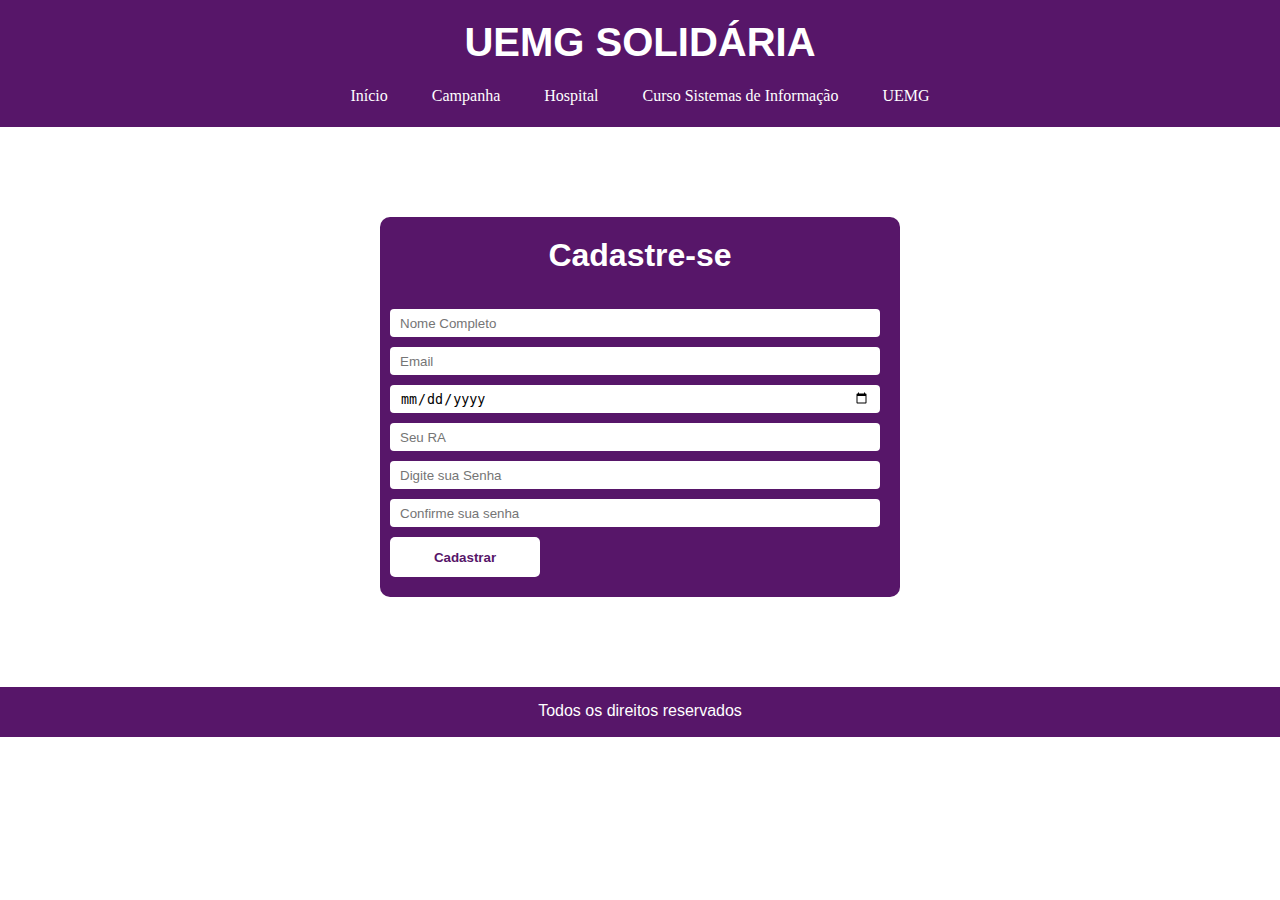
==== cadastro.html @ 1883ddb8 "Merge pull request #1 from rodrigonevest/master" ====
<!DOCTYPE html>
<html lang="pt-br">
<head>
    <meta charset="UTF-8">
    <meta name="viewport" content="width=device-width, initial-scale=1.0">
    <link rel="stylesheet" type="text/css" href="menu.css">
    <link rel="stylesheet" href="cadastro.css" type="text/css">
    <title>Cadastro</title>
</head>
<body>
    <div class="menu">

        <div id="areaLogo">
           <H1 id="principal">UEMG SOLIDÁRIA</H1>
        </div>
        <div id="areaMenu">
            <a class="links" href="index.html">Início</a>
            <a class="links" href="campanha.html">Campanha</a>
            <a class="links" href="hospital.html">Hospital</a>
            <a class="links" href="curso.html"> Curso Sistemas de Informação</a>
            <a class="links" href="uemg.html">UEMG</a>
        </div>
    </div>

    <section class="content">
        <div class="cadastro">
            <h3>Cadastre-se</h3>

            <form class="form" method="POST">
                <p>
                    <input type="text" class="field"
                        name="name" placeholder="Nome Completo" required>    
                </p>
                <p>
                    <input type="email" class="field" name="email"
                        placeholder="Email" required>
                </p>
                <p>
                    <input type="date" class="field" required>
                </p>
                
                <p>
                    <input type="text" name="ra"class="field" 
                        placeholder="Seu RA">
                </p>
                <p>
                    <input type="text" name="password" class="field"
                        placeholder="Digite sua Senha">
                </p>
                <p>
                    <input type="text" name="confirmPassword" class="field"
                        placeholder="Confirme sua senha">
                </p>
                <p class="enviar">
                    <input type="submit" value="Cadastrar" name="enviar">
                </p>
            </form>
        </div>
    </section>
    <footer class="footer">
        Todos os direitos reservados
    </footer>
    
</body>
</html>
---- menu.css ----
*{
    margin: 0;
    padding: 0;
}

.menu{
    background-color: #571669;
    padding: 10px;
    text-align: center;

}

#areaLogo, .menu{
    padding: 10px 20px 22px;
}

h1{
    color: #ffffff;
    font-size: 40px;
    font-family: 'Trebuchet MS', Arial, sans-serif;
}
a{
    text-decoration: none;
}

.links:link, .links:visited{
    color: #fff;
    padding: 8px 20px;
    border-radius: 5px;
    border: 1px;
}

.links:hover{
    color: #571669;
    background: #fff;
}

body{
    background: #fff url('./Images/pet2.jpg') no-repeat;
}

.footer{
    background-color: #571669;
    padding: 15px 15px 15px 15px;
    color: white;
    text-align: center;
    font-family: 'Trebuchet MS', Arial, sans-serif;
    height: 20px;
    clear: both;
}
---- cadastro.css ----
*{
    margin: 0;
    padding: 0;
}

.menu{
    background-color: #571669;
    padding: 18px;
    text-align: center;

}

#areaLogo, .menu{
    padding: 10px 20px 22px;
}

h1{
    color: #ffffff;
    font-size: 40px;
    font-family: 'Trebuchet MS', Arial, sans-serif;
}
a{
    text-decoration: none;
}

a:link, a:visited{
    color: #fff;
    padding: 8px 40px;
    border-radius: 5px;
    border: 1px;
}

a:hover{
    color: #571669;
    background: #fff;
}

body{
    background: #fff url('./Images/pet2.jpg') no-repeat;
}

.content{
    font-size: 16px;
    background: #571669;
    max-width: 500px;
    margin: 90px auto;
    padding: 0px 10px 10px 10px;
    border-radius: 10px;
    border: 2 solid;
    height: 370px;
}

h3{
    font-size: 32px;
    color: #fff;
    text-align: center;
    padding: 20px 20px 35px 20px;
    font-family: 'Trebuchet MS', Arial, sans-serif;
}

.form{
    display: flex;
    flex-direction: column;

}

.field{
    align-items: center;
    padding: 10px;
    margin-bottom: 10px;
    border-radius: 4px;
    border: 0 solid;
    width: 94%;
    height: 8px;
}

.enviar input{
    background-color: #fff;
    height: 40px;
    width: 150px;
    border-radius: 5px;
    border: 0 solid;
    color: #571669;
    font-weight: bold;
    cursor: pointer;
}
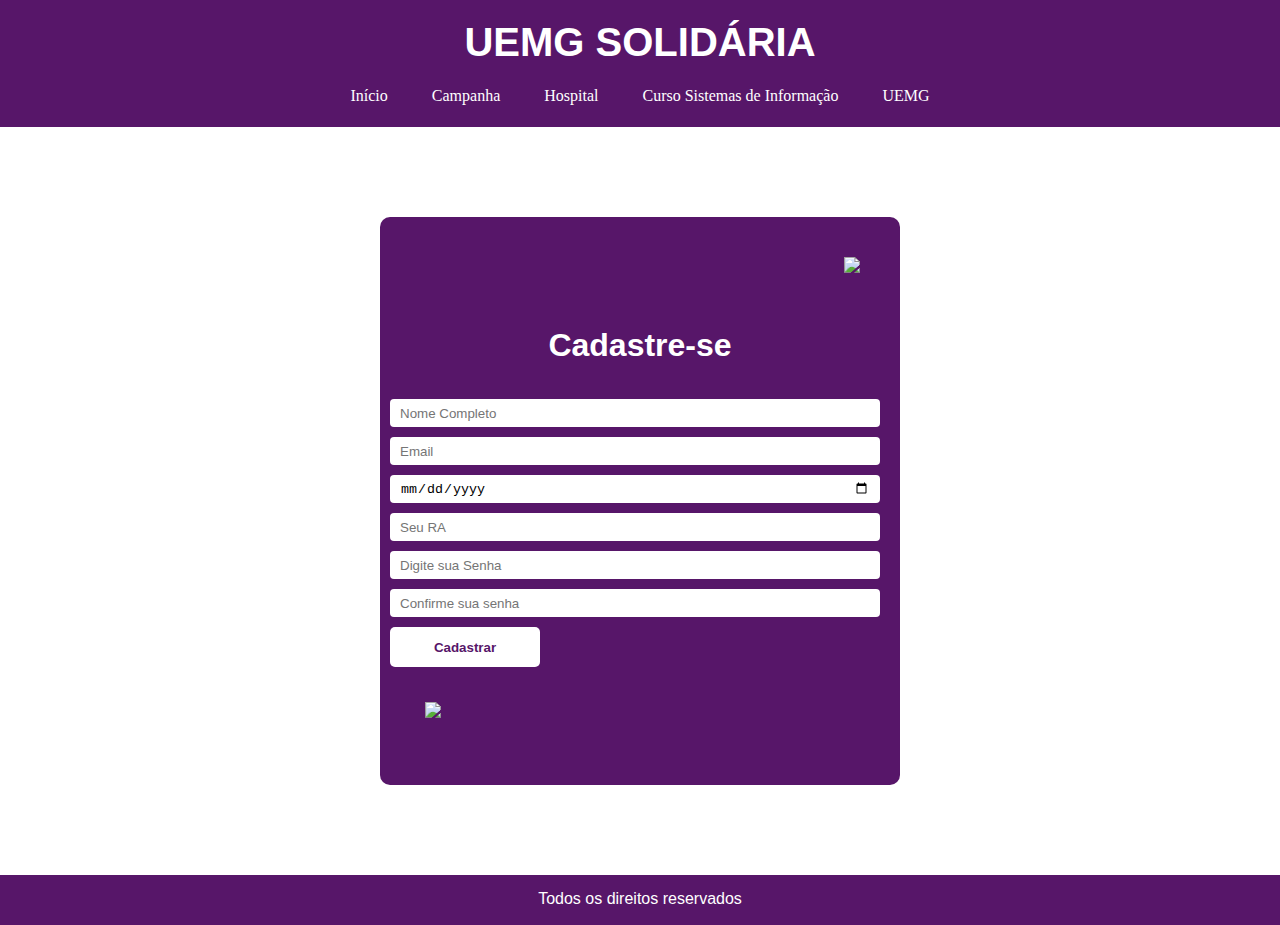
==== commit c8566413: "Add files via upload" ====
--- a/cadastro.html
+++ b/cadastro.html
@@ -6,6 +6,17 @@
     <link rel="stylesheet" type="text/css" href="menu.css">
     <link rel="stylesheet" href="cadastro.css" type="text/css">
     <title>Cadastro</title>
+    <style >
+        .image{
+            margin: 30px;
+            text-align: right;
+        }
+        .image2{
+            margin: 10px;
+            padding: 25px;
+            text-align: left;
+        }
+    </style>
 </head>
 <body>
     <div class="menu">
@@ -22,8 +33,13 @@
         </div>
     </div>
 
+
     <section class="content">
         <div class="cadastro">
+            <div class="image">
+        <img src="./Images/curso.jpg"  
+            width="20%"></div>
+    </div>
             <h3>Cadastre-se</h3>
 
             <form class="form" method="POST">
@@ -55,8 +71,13 @@
                     <input type="submit" value="Cadastrar" name="enviar">
                 </p>
             </form>
-        </div>
+        </div><p>
+        <div class="cadastro">
+            <div class="image2">
+        <img src="./Images/campanha.jpg"  
+            width="20%"></div></div></p><br>
     </section>
+    
     <footer class="footer">
         Todos os direitos reservados
     </footer>
--- a/menu.css
+++ b/menu.css
@@ -36,8 +36,9 @@
 }
 
 body{
-    background: #fff url('./Images/pet2.jpg') no-repeat;
-}
+    background: #fff url('./Images/pet.jpg') no-repeat;
+    background-size: cover;
+   }
 
 .footer{
     background-color: #571669;
@@ -47,4 +48,27 @@
     font-family: 'Trebuchet MS', Arial, sans-serif;
     height: 20px;
     clear: both;
-}+}
+.imagem1 img{
+                width: 100px;
+                height: 100px;
+                padding: 10px;
+            }
+
+.clearfix:after;{
+            content: "";
+            clear: both;
+            display: table;
+
+}
+
+.column{
+                float: left;
+                padding: 15px;
+}
+
+.menucoluna li:hover {
+                padding: 8px;
+                margin-bottom: 8px;
+
+            }--- a/cadastro.css
+++ b/cadastro.css
@@ -36,7 +36,8 @@
 }
 
 body{
-    background: #fff url('./Images/pet2.jpg') no-repeat;
+    background: #fff url('./Images/pet.jpg') no-repeat;
+    background-size: cover;
 }
 
 .content{
@@ -44,10 +45,10 @@
     background: #571669;
     max-width: 500px;
     margin: 90px auto;
-    padding: 0px 10px 10px 10px;
+    padding: 10px 10px 10px 10px;
     border-radius: 10px;
     border: 2 solid;
-    height: 370px;
+    height: 550px auto;
 }
 
 h3{
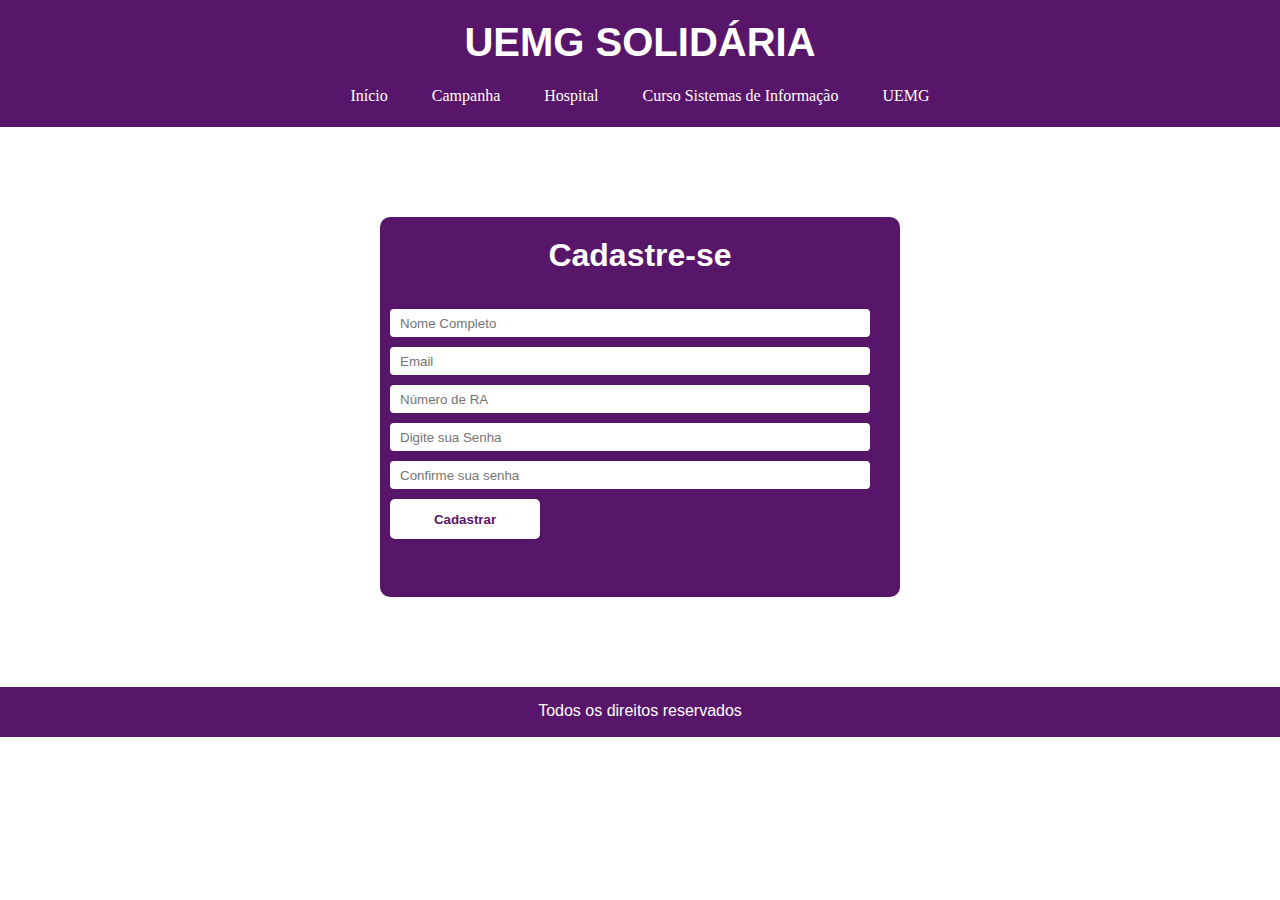
==== commit f12241ad: "painel do usuario; ajuste sessionStorage" ====
--- a/cadastro.html
+++ b/cadastro.html
@@ -5,20 +5,50 @@
     <meta name="viewport" content="width=device-width, initial-scale=1.0">
     <link rel="stylesheet" type="text/css" href="menu.css">
     <link rel="stylesheet" href="cadastro.css" type="text/css">
+    <script
+        src="https://code.jquery.com/jquery-3.4.1.min.js"
+        integrity="sha256-CSXorXvZcTkaix6Yvo6HppcZGetbYMGWSFlBw8HfCJo="
+        crossorigin="anonymous"></script>
     <title>Cadastro</title>
-    <style >
-        .image{
-            margin: 30px;
-            text-align: right;
-        }
-        .image2{
-            margin: 10px;
-            padding: 25px;
-            text-align: left;
-        }
+    <style>
+		.cadastro_blocked {
+			display: none;
+		}
     </style>
 </head>
 <body>
+    <script>
+        $(document).ready(function () {
+            if (typeof(Storage) === "undefined") {
+                $(".cadastro").hide();
+                $(".cadastro_blocked").show();
+                alert('Por favor, atualize ou troque seu navegador.');
+            }
+            $("#submit").click(function (e) {
+                e.preventDefault();
+
+                var usu_email = $("#usu_email").val();
+                var usu_password = $("#usu_password").val();
+                var usu_password2 = $("#usu_password2").val();
+                var usu_ra = $("#usu_ra").val();
+                var usu_nome = $("#usu_nome").val();
+
+                if (usu_password === usu_password2) {
+                    $.post("http://localhost:2017/public/user",
+                        { usu_email, usu_password, usu_nome, usu_ra },
+                        (r)=>{
+                            sessionStorage.token = r.token;
+                            sessionStorage.usu = r.user;
+                            document.location += "/../usuario.html";
+                        }
+                    ).fail((e)=>{
+                        alert(e.responseJSON.msg);
+                    })
+                }
+            
+            });
+        });
+    </script>
     <div class="menu">
 
         <div id="areaLogo">
@@ -33,51 +63,40 @@
         </div>
     </div>
 
-
     <section class="content">
+        <div class="cadastro_blocked">
+            <h3>Erro no navegador</h3>
+        </div>
         <div class="cadastro">
-            <div class="image">
-        <img src="./Images/curso.jpg"  
-            width="20%"></div>
-    </div>
             <h3>Cadastre-se</h3>
 
             <form class="form" method="POST">
                 <p>
                     <input type="text" class="field"
-                        name="name" placeholder="Nome Completo" required>    
+                        id="usu_nome" placeholder="Nome Completo" required>    
                 </p>
                 <p>
-                    <input type="email" class="field" name="email"
+                    <input type="email" class="field" id="usu_email"
                         placeholder="Email" required>
+                </p>                
+                <p>
+                    <input type="text" id="usu_ra"class="field" 
+                        placeholder="Número de RA">
                 </p>
                 <p>
-                    <input type="date" class="field" required>
-                </p>
-                
-                <p>
-                    <input type="text" name="ra"class="field" 
-                        placeholder="Seu RA">
-                </p>
-                <p>
-                    <input type="text" name="password" class="field"
+                    <input type="text" id="usu_password" class="field"
                         placeholder="Digite sua Senha">
                 </p>
                 <p>
-                    <input type="text" name="confirmPassword" class="field"
+                    <input type="text" id="usu_password2" class="field"
                         placeholder="Confirme sua senha">
                 </p>
                 <p class="enviar">
-                    <input type="submit" value="Cadastrar" name="enviar">
+                    <input type="submit" value="Cadastrar" id="submit">
                 </p>
             </form>
-        </div><p>
-        <div class="cadastro">
-            <div class="image2">
-        <img src="./Images/campanha.jpg"  
-            width="20%"></div></div></p><br>
+        </div>
     </section>
-    
     <footer class="footer">
         Todos os direitos reservados
     </footer>
--- a/cadastro.css
+++ b/cadastro.css
@@ -36,8 +36,7 @@
 }
 
 body{
-    background: #fff url('./Images/pet.jpg') no-repeat;
-    background-size: cover;
+    background: #fff url('./Images/pet2.jpg') no-repeat;
 }
 
 .content{
@@ -45,10 +44,31 @@
     background: #571669;
     max-width: 500px;
     margin: 90px auto;
-    padding: 10px 10px 10px 10px;
+    padding: 0px 10px 10px 10px;
     border-radius: 10px;
     border: 2 solid;
-    height: 550px auto;
+    height: 370px;
+}
+
+.logged{
+  display: flex;
+  flex-flow: row wrap;
+  justify-content: space-around;
+}
+
+.painel_user{
+    font-size: 16px;
+    background: #571669;
+    max-width: 50vh;
+    margin: 30px auto;
+    padding: 0px 10px 10px 10px;
+    border-radius: 10px;
+    border: 2 solid;
+    height: 45vh;
+}
+
+.painel_user.doar {
+    height: 35vh;
 }
 
 h3{
@@ -71,8 +91,12 @@
     margin-bottom: 10px;
     border-radius: 4px;
     border: 0 solid;
-    width: 94%;
+    width: 92%;
     height: 8px;
+}
+
+.field.number{
+    height: 15px;
 }
 
 .enviar input{
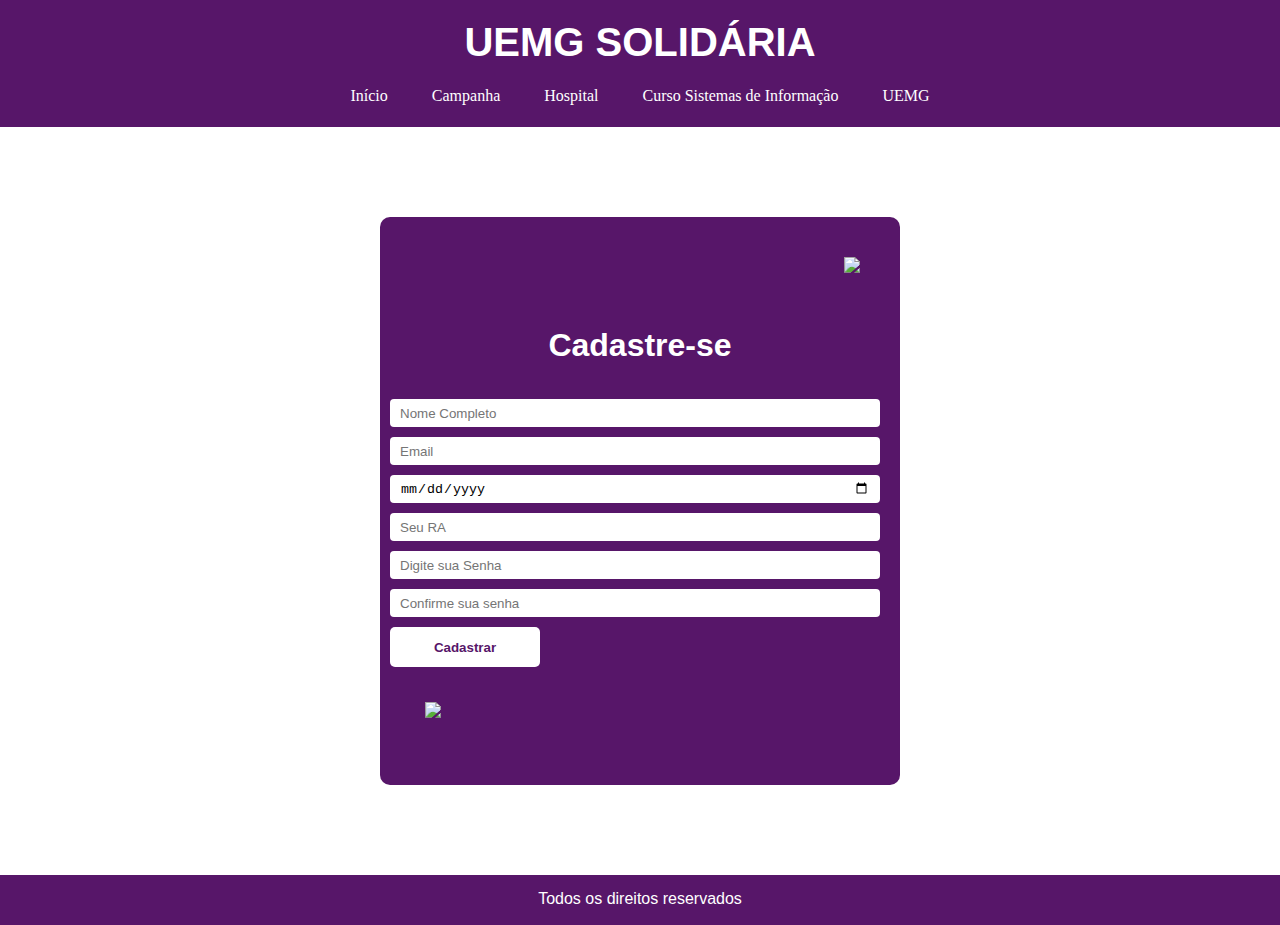
==== commit 94cbaa6b: "Merge pull request #2 from rodrigonevest/master" ====
--- a/cadastro.html
+++ b/cadastro.html
@@ -5,50 +5,20 @@
     <meta name="viewport" content="width=device-width, initial-scale=1.0">
     <link rel="stylesheet" type="text/css" href="menu.css">
     <link rel="stylesheet" href="cadastro.css" type="text/css">
-    <script
-        src="https://code.jquery.com/jquery-3.4.1.min.js"
-        integrity="sha256-CSXorXvZcTkaix6Yvo6HppcZGetbYMGWSFlBw8HfCJo="
-        crossorigin="anonymous"></script>
     <title>Cadastro</title>
-    <style>
-		.cadastro_blocked {
-			display: none;
-		}
+    <style >
+        .image{
+            margin: 30px;
+            text-align: right;
+        }
+        .image2{
+            margin: 10px;
+            padding: 25px;
+            text-align: left;
+        }
     </style>
 </head>
 <body>
-    <script>
-        $(document).ready(function () {
-            if (typeof(Storage) === "undefined") {
-                $(".cadastro").hide();
-                $(".cadastro_blocked").show();
-                alert('Por favor, atualize ou troque seu navegador.');
-            }
-            $("#submit").click(function (e) {
-                e.preventDefault();
-
-                var usu_email = $("#usu_email").val();
-                var usu_password = $("#usu_password").val();
-                var usu_password2 = $("#usu_password2").val();
-                var usu_ra = $("#usu_ra").val();
-                var usu_nome = $("#usu_nome").val();
-
-                if (usu_password === usu_password2) {
-                    $.post("http://localhost:2017/public/user",
-                        { usu_email, usu_password, usu_nome, usu_ra },
-                        (r)=>{
-                            sessionStorage.token = r.token;
-                            sessionStorage.usu = r.user;
-                            document.location += "/../usuario.html";
-                        }
-                    ).fail((e)=>{
-                        alert(e.responseJSON.msg);
-                    })
-                }
-            
-            });
-        });
-    </script>
     <div class="menu">
 
         <div id="areaLogo">
@@ -63,40 +33,51 @@
         </div>
     </div>
 
+
     <section class="content">
-        <div class="cadastro_blocked">
-            <h3>Erro no navegador</h3>
-        </div>
         <div class="cadastro">
+            <div class="image">
+        <img src="./Images/curso.jpg"  
+            width="20%"></div>
+    </div>
             <h3>Cadastre-se</h3>
 
             <form class="form" method="POST">
                 <p>
                     <input type="text" class="field"
-                        id="usu_nome" placeholder="Nome Completo" required>    
+                        name="name" placeholder="Nome Completo" required>    
                 </p>
                 <p>
-                    <input type="email" class="field" id="usu_email"
+                    <input type="email" class="field" name="email"
                         placeholder="Email" required>
-                </p>                
-                <p>
-                    <input type="text" id="usu_ra"class="field" 
-                        placeholder="Número de RA">
                 </p>
                 <p>
-                    <input type="text" id="usu_password" class="field"
+                    <input type="date" class="field" required>
+                </p>
+                
+                <p>
+                    <input type="text" name="ra"class="field" 
+                        placeholder="Seu RA">
+                </p>
+                <p>
+                    <input type="text" name="password" class="field"
                         placeholder="Digite sua Senha">
                 </p>
                 <p>
-                    <input type="text" id="usu_password2" class="field"
+                    <input type="text" name="confirmPassword" class="field"
                         placeholder="Confirme sua senha">
                 </p>
                 <p class="enviar">
-                    <input type="submit" value="Cadastrar" id="submit">
+                    <input type="submit" value="Cadastrar" name="enviar">
                 </p>
             </form>
-        </div>
+        </div><p>
+        <div class="cadastro">
+            <div class="image2">
+        <img src="./Images/campanha.jpg"  
+            width="20%"></div></div></p><br>
     </section>
+    
     <footer class="footer">
         Todos os direitos reservados
     </footer>
--- a/cadastro.css
+++ b/cadastro.css
@@ -36,7 +36,8 @@
 }
 
 body{
-    background: #fff url('./Images/pet2.jpg') no-repeat;
+    background: #fff url('./Images/pet.jpg') no-repeat;
+    background-size: cover;
 }
 
 .content{
@@ -44,31 +45,10 @@
     background: #571669;
     max-width: 500px;
     margin: 90px auto;
-    padding: 0px 10px 10px 10px;
+    padding: 10px 10px 10px 10px;
     border-radius: 10px;
     border: 2 solid;
-    height: 370px;
-}
-
-.logged{
-  display: flex;
-  flex-flow: row wrap;
-  justify-content: space-around;
-}
-
-.painel_user{
-    font-size: 16px;
-    background: #571669;
-    max-width: 50vh;
-    margin: 30px auto;
-    padding: 0px 10px 10px 10px;
-    border-radius: 10px;
-    border: 2 solid;
-    height: 45vh;
-}
-
-.painel_user.doar {
-    height: 35vh;
+    height: 550px auto;
 }
 
 h3{
@@ -91,12 +71,8 @@
     margin-bottom: 10px;
     border-radius: 4px;
     border: 0 solid;
-    width: 92%;
+    width: 94%;
     height: 8px;
-}
-
-.field.number{
-    height: 15px;
 }
 
 .enviar input{
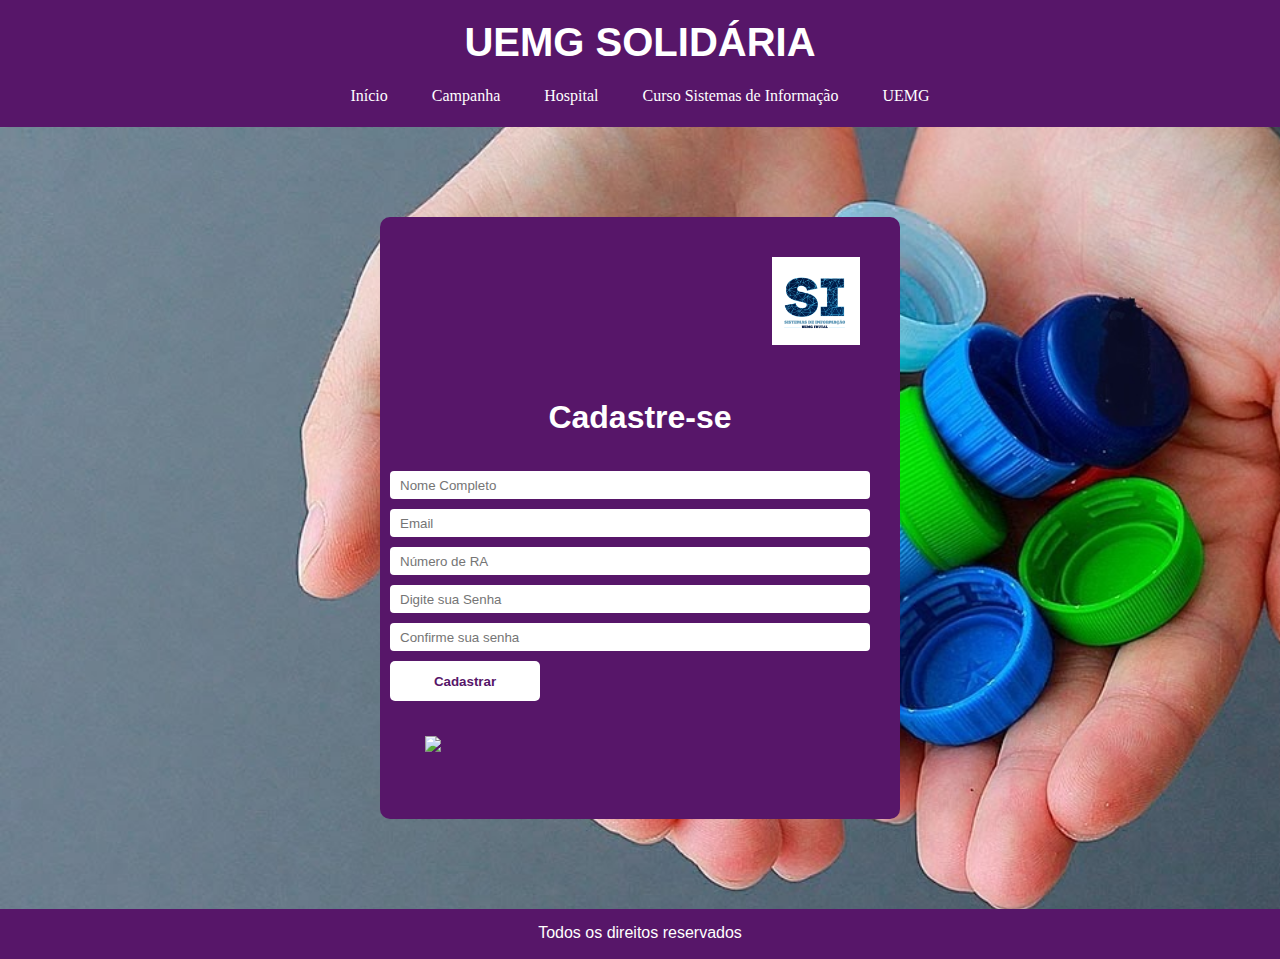
==== commit c9525aef: "modificações de estilo" ====
--- a/cadastro.html
+++ b/cadastro.html
@@ -5,8 +5,15 @@
     <meta name="viewport" content="width=device-width, initial-scale=1.0">
     <link rel="stylesheet" type="text/css" href="menu.css">
     <link rel="stylesheet" href="cadastro.css" type="text/css">
+    <script
+        src="https://code.jquery.com/jquery-3.4.1.min.js"
+        integrity="sha256-CSXorXvZcTkaix6Yvo6HppcZGetbYMGWSFlBw8HfCJo="
+        crossorigin="anonymous"></script>
     <title>Cadastro</title>
-    <style >
+    <style>
+		.cadastro_blocked {
+			display: none;
+		}
         .image{
             margin: 30px;
             text-align: right;
@@ -19,6 +26,38 @@
     </style>
 </head>
 <body>
+    <script>
+        $(document).ready(function () {
+            if (typeof(Storage) === "undefined") {
+                $(".cadastro").hide();
+                $(".cadastro_blocked").show();
+                alert('Por favor, atualize ou troque seu navegador.');
+            }
+            $("#submit").click(function (e) {
+                e.preventDefault();
+
+                var usu_email = $("#usu_email").val();
+                var usu_password = $("#usu_password").val();
+                var usu_password2 = $("#usu_password2").val();
+                var usu_ra = $("#usu_ra").val();
+                var usu_nome = $("#usu_nome").val();
+
+                if (usu_password === usu_password2) {
+                    $.post("http://localhost:2017/public/user",
+                        { usu_email, usu_password, usu_nome, usu_ra },
+                        (r)=>{
+                            sessionStorage.token = r.token;
+                            sessionStorage.usu = r.user;
+                            document.location += "/../usuario.html";
+                        }
+                    ).fail((e)=>{
+                        alert(e.responseJSON.msg);
+                    })
+                }
+            
+            });
+        });
+    </script>
     <div class="menu">
 
         <div id="areaLogo">
@@ -35,6 +74,9 @@
 
 
     <section class="content">
+        <div class="cadastro_blocked">
+            <h3>Erro no navegador</h3>
+        </div>
         <div class="cadastro">
             <div class="image">
         <img src="./Images/curso.jpg"  
@@ -45,30 +87,26 @@
             <form class="form" method="POST">
                 <p>
                     <input type="text" class="field"
-                        name="name" placeholder="Nome Completo" required>    
+                        id="usu_nome" placeholder="Nome Completo" required>    
                 </p>
                 <p>
-                    <input type="email" class="field" name="email"
+                    <input type="email" class="field" id="usu_email"
                         placeholder="Email" required>
+                </p>                
+                <p>
+                    <input type="text" id="usu_ra"class="field" 
+                        placeholder="Número de RA">
                 </p>
                 <p>
-                    <input type="date" class="field" required>
-                </p>
-                
-                <p>
-                    <input type="text" name="ra"class="field" 
-                        placeholder="Seu RA">
-                </p>
-                <p>
-                    <input type="text" name="password" class="field"
+                    <input type="text" id="usu_password" class="field"
                         placeholder="Digite sua Senha">
                 </p>
                 <p>
-                    <input type="text" name="confirmPassword" class="field"
+                    <input type="text" id="usu_password2" class="field"
                         placeholder="Confirme sua senha">
                 </p>
                 <p class="enviar">
-                    <input type="submit" value="Cadastrar" name="enviar">
+                    <input type="submit" value="Cadastrar" id="submit">
                 </p>
             </form>
         </div><p>
--- a/menu.css
+++ b/menu.css
@@ -49,13 +49,414 @@
     height: 20px;
     clear: both;
 }
+
+.table_container{
+    background: whitesmoke
+}
+
+
+
+.btn {
+    display: inline-block;
+    *display: inline;
+    padding: 4px 12px;
+    margin-bottom: 0;
+    *margin-left: .3em;
+    font-size: 14px;
+    line-height: 20px;
+    color: #333333;
+    text-align: center;
+    text-shadow: 0 1px 1px rgba(255, 255, 255, 0.75);
+    vertical-align: middle;
+    cursor: pointer;
+    background-color: #f5f5f5;
+    *background-color: #e6e6e6;
+    background-image: -moz-linear-gradient(top, #ffffff, #e6e6e6);
+    background-image: -webkit-gradient(linear, 0 0, 0 100%, from(#ffffff), to(#e6e6e6));
+    background-image: -webkit-linear-gradient(top, #ffffff, #e6e6e6);
+    background-image: -o-linear-gradient(top, #ffffff, #e6e6e6);
+    background-image: linear-gradient(to bottom, #ffffff, #e6e6e6);
+    background-repeat: repeat-x;
+    border: 1px solid #cccccc;
+    *border: 0;
+    border-color: #e6e6e6 #e6e6e6 #bfbfbf;
+    border-color: rgba(0, 0, 0, 0.1) rgba(0, 0, 0, 0.1) rgba(0, 0, 0, 0.25);
+    border-bottom-color: #b3b3b3;
+    -webkit-border-radius: 4px;
+       -moz-border-radius: 4px;
+            border-radius: 4px;
+    filter: progid:DXImageTransform.Microsoft.gradient(startColorstr='#ffffffff', endColorstr='#ffe6e6e6', GradientType=0);
+    filter: progid:DXImageTransform.Microsoft.gradient(enabled=false);
+    *zoom: 1;
+    -webkit-box-shadow: inset 0 1px 0 rgba(255, 255, 255, 0.2), 0 1px 2px rgba(0, 0, 0, 0.05);
+       -moz-box-shadow: inset 0 1px 0 rgba(255, 255, 255, 0.2), 0 1px 2px rgba(0, 0, 0, 0.05);
+            box-shadow: inset 0 1px 0 rgba(255, 255, 255, 0.2), 0 1px 2px rgba(0, 0, 0, 0.05);
+  }
+  
+  .btn:hover,
+  .btn:focus,
+  .btn:active,
+  .btn.active,
+  .btn.disabled,
+  .btn[disabled] {
+    color: #333333;
+    background-color: #e6e6e6;
+    *background-color: #d9d9d9;
+  }
+  
+  .btn:active,
+  .btn.active {
+    background-color: #cccccc \9;
+  }
+  
+  .btn:first-child {
+    *margin-left: 0;
+  }
+  
+  .btn:hover,
+  .btn:focus {
+    color: #333333;
+    text-decoration: none;
+    background-position: 0 -15px;
+    -webkit-transition: background-position 0.1s linear;
+       -moz-transition: background-position 0.1s linear;
+         -o-transition: background-position 0.1s linear;
+            transition: background-position 0.1s linear;
+  }
+  
+  .btn:focus {
+    outline: thin dotted #333;
+    outline: 5px auto -webkit-focus-ring-color;
+    outline-offset: -2px;
+  }
+  
+  .btn.active,
+  .btn:active {
+    background-image: none;
+    outline: 0;
+    -webkit-box-shadow: inset 0 2px 4px rgba(0, 0, 0, 0.15), 0 1px 2px rgba(0, 0, 0, 0.05);
+       -moz-box-shadow: inset 0 2px 4px rgba(0, 0, 0, 0.15), 0 1px 2px rgba(0, 0, 0, 0.05);
+            box-shadow: inset 0 2px 4px rgba(0, 0, 0, 0.15), 0 1px 2px rgba(0, 0, 0, 0.05);
+  }
+  
+  .btn.disabled,
+  .btn[disabled] {
+    cursor: default;
+    background-image: none;
+    opacity: 0.65;
+    filter: alpha(opacity=65);
+    -webkit-box-shadow: none;
+       -moz-box-shadow: none;
+            box-shadow: none;
+  }
+  
+  .btn-large {
+    padding: 11px 19px;
+    font-size: 17.5px;
+    -webkit-border-radius: 6px;
+       -moz-border-radius: 6px;
+            border-radius: 6px;
+  }
+  
+  .btn-large [class^="icon-"],
+  .btn-large [class*=" icon-"] {
+    margin-top: 4px;
+  }
+  
+  .btn-small {
+    padding: 2px 10px;
+    font-size: 11.9px;
+    -webkit-border-radius: 3px;
+       -moz-border-radius: 3px;
+            border-radius: 3px;
+  }
+  
+  .btn-small [class^="icon-"],
+  .btn-small [class*=" icon-"] {
+    margin-top: 0;
+  }
+  
+  .btn-mini [class^="icon-"],
+  .btn-mini [class*=" icon-"] {
+    margin-top: -1px;
+  }
+  
+  .btn-mini {
+    padding: 0 6px;
+    font-size: 10.5px;
+    -webkit-border-radius: 3px;
+       -moz-border-radius: 3px;
+            border-radius: 3px;
+  }
+  
+  .btn-block {
+    display: block;
+    width: 100%;
+    padding-right: 0;
+    padding-left: 0;
+    -webkit-box-sizing: border-box;
+       -moz-box-sizing: border-box;
+            box-sizing: border-box;
+  }
+  
+  .btn-block + .btn-block {
+    margin-top: 5px;
+  }
+  
+  input[type="submit"].btn-block,
+  input[type="reset"].btn-block,
+  input[type="button"].btn-block {
+    width: 100%;
+  }
+  
+  .btn-primary.active,
+  .btn-warning.active,
+  .btn-danger.active,
+  .btn-success.active,
+  .btn-info.active,
+  .btn-inverse.active {
+    color: rgba(255, 255, 255, 0.75);
+  }
+  
+  .btn-primary {
+    color: #ffffff;
+    text-shadow: 0 -1px 0 rgba(0, 0, 0, 0.25);
+    background-color: #006dcc;
+    *background-color: #0044cc;
+    background-image: -moz-linear-gradient(top, #0088cc, #0044cc);
+    background-image: -webkit-gradient(linear, 0 0, 0 100%, from(#0088cc), to(#0044cc));
+    background-image: -webkit-linear-gradient(top, #0088cc, #0044cc);
+    background-image: -o-linear-gradient(top, #0088cc, #0044cc);
+    background-image: linear-gradient(to bottom, #0088cc, #0044cc);
+    background-repeat: repeat-x;
+    border-color: #0044cc #0044cc #002a80;
+    border-color: rgba(0, 0, 0, 0.1) rgba(0, 0, 0, 0.1) rgba(0, 0, 0, 0.25);
+    filter: progid:DXImageTransform.Microsoft.gradient(startColorstr='#ff0088cc', endColorstr='#ff0044cc', GradientType=0);
+    filter: progid:DXImageTransform.Microsoft.gradient(enabled=false);
+  }
+  
+  .btn-primary:hover,
+  .btn-primary:focus,
+  .btn-primary:active,
+  .btn-primary.active,
+  .btn-primary.disabled,
+  .btn-primary[disabled] {
+    color: #ffffff;
+    background-color: #0044cc;
+    *background-color: #003bb3;
+  }
+  
+  .btn-primary:active,
+  .btn-primary.active {
+    background-color: #003399 \9;
+  }
+  
+  .btn-warning {
+    color: #ffffff;
+    text-shadow: 0 -1px 0 rgba(0, 0, 0, 0.25);
+    background-color: #faa732;
+    *background-color: #f89406;
+    background-image: -moz-linear-gradient(top, #fbb450, #f89406);
+    background-image: -webkit-gradient(linear, 0 0, 0 100%, from(#fbb450), to(#f89406));
+    background-image: -webkit-linear-gradient(top, #fbb450, #f89406);
+    background-image: -o-linear-gradient(top, #fbb450, #f89406);
+    background-image: linear-gradient(to bottom, #fbb450, #f89406);
+    background-repeat: repeat-x;
+    border-color: #f89406 #f89406 #ad6704;
+    border-color: rgba(0, 0, 0, 0.1) rgba(0, 0, 0, 0.1) rgba(0, 0, 0, 0.25);
+    filter: progid:DXImageTransform.Microsoft.gradient(startColorstr='#fffbb450', endColorstr='#fff89406', GradientType=0);
+    filter: progid:DXImageTransform.Microsoft.gradient(enabled=false);
+  }
+  
+  .btn-warning:hover,
+  .btn-warning:focus,
+  .btn-warning:active,
+  .btn-warning.active,
+  .btn-warning.disabled,
+  .btn-warning[disabled] {
+    color: #ffffff;
+    background-color: #f89406;
+    *background-color: #df8505;
+  }
+  
+  .btn-warning:active,
+  .btn-warning.active {
+    background-color: #c67605 \9;
+  }
+  
+  .btn-danger {
+    color: #ffffff;
+    text-shadow: 0 -1px 0 rgba(0, 0, 0, 0.25);
+    background-color: #da4f49;
+    *background-color: #bd362f;
+    background-image: -moz-linear-gradient(top, #ee5f5b, #bd362f);
+    background-image: -webkit-gradient(linear, 0 0, 0 100%, from(#ee5f5b), to(#bd362f));
+    background-image: -webkit-linear-gradient(top, #ee5f5b, #bd362f);
+    background-image: -o-linear-gradient(top, #ee5f5b, #bd362f);
+    background-image: linear-gradient(to bottom, #ee5f5b, #bd362f);
+    background-repeat: repeat-x;
+    border-color: #bd362f #bd362f #802420;
+    border-color: rgba(0, 0, 0, 0.1) rgba(0, 0, 0, 0.1) rgba(0, 0, 0, 0.25);
+    filter: progid:DXImageTransform.Microsoft.gradient(startColorstr='#ffee5f5b', endColorstr='#ffbd362f', GradientType=0);
+    filter: progid:DXImageTransform.Microsoft.gradient(enabled=false);
+  }
+  
+  .btn-danger:hover,
+  .btn-danger:focus,
+  .btn-danger:active,
+  .btn-danger.active,
+  .btn-danger.disabled,
+  .btn-danger[disabled] {
+    color: #ffffff;
+    background-color: #bd362f;
+    *background-color: #a9302a;
+  }
+  
+  .btn-danger:active,
+  .btn-danger.active {
+    background-color: #942a25 \9;
+  }
+  
+  .btn-success {
+    color: #ffffff;
+    text-shadow: 0 -1px 0 rgba(0, 0, 0, 0.25);
+    background-color: #5bb75b;
+    *background-color: #51a351;
+    background-image: -moz-linear-gradient(top, #62c462, #51a351);
+    background-image: -webkit-gradient(linear, 0 0, 0 100%, from(#62c462), to(#51a351));
+    background-image: -webkit-linear-gradient(top, #62c462, #51a351);
+    background-image: -o-linear-gradient(top, #62c462, #51a351);
+    background-image: linear-gradient(to bottom, #62c462, #51a351);
+    background-repeat: repeat-x;
+    border-color: #51a351 #51a351 #387038;
+    border-color: rgba(0, 0, 0, 0.1) rgba(0, 0, 0, 0.1) rgba(0, 0, 0, 0.25);
+    filter: progid:DXImageTransform.Microsoft.gradient(startColorstr='#ff62c462', endColorstr='#ff51a351', GradientType=0);
+    filter: progid:DXImageTransform.Microsoft.gradient(enabled=false);
+  }
+  
+  .btn-success:hover,
+  .btn-success:focus,
+  .btn-success:active,
+  .btn-success.active,
+  .btn-success.disabled,
+  .btn-success[disabled] {
+    color: #ffffff;
+    background-color: #51a351;
+    *background-color: #499249;
+  }
+  
+  .btn-success:active,
+  .btn-success.active {
+    background-color: #408140 \9;
+  }
+  
+  .btn-info {
+    color: #ffffff;
+    text-shadow: 0 -1px 0 rgba(0, 0, 0, 0.25);
+    background-color: #49afcd;
+    *background-color: #2f96b4;
+    background-image: -moz-linear-gradient(top, #5bc0de, #2f96b4);
+    background-image: -webkit-gradient(linear, 0 0, 0 100%, from(#5bc0de), to(#2f96b4));
+    background-image: -webkit-linear-gradient(top, #5bc0de, #2f96b4);
+    background-image: -o-linear-gradient(top, #5bc0de, #2f96b4);
+    background-image: linear-gradient(to bottom, #5bc0de, #2f96b4);
+    background-repeat: repeat-x;
+    border-color: #2f96b4 #2f96b4 #1f6377;
+    border-color: rgba(0, 0, 0, 0.1) rgba(0, 0, 0, 0.1) rgba(0, 0, 0, 0.25);
+    filter: progid:DXImageTransform.Microsoft.gradient(startColorstr='#ff5bc0de', endColorstr='#ff2f96b4', GradientType=0);
+    filter: progid:DXImageTransform.Microsoft.gradient(enabled=false);
+  }
+  
+  .btn-info:hover,
+  .btn-info:focus,
+  .btn-info:active,
+  .btn-info.active,
+  .btn-info.disabled,
+  .btn-info[disabled] {
+    color: #ffffff;
+    background-color: #2f96b4;
+    *background-color: #2a85a0;
+  }
+  
+  .btn-info:active,
+  .btn-info.active {
+    background-color: #24748c \9;
+  }
+  
+  .btn-inverse {
+    color: #ffffff;
+    text-shadow: 0 -1px 0 rgba(0, 0, 0, 0.25);
+    background-color: #363636;
+    *background-color: #222222;
+    background-image: -moz-linear-gradient(top, #444444, #222222);
+    background-image: -webkit-gradient(linear, 0 0, 0 100%, from(#444444), to(#222222));
+    background-image: -webkit-linear-gradient(top, #444444, #222222);
+    background-image: -o-linear-gradient(top, #444444, #222222);
+    background-image: linear-gradient(to bottom, #444444, #222222);
+    background-repeat: repeat-x;
+    border-color: #222222 #222222 #000000;
+    border-color: rgba(0, 0, 0, 0.1) rgba(0, 0, 0, 0.1) rgba(0, 0, 0, 0.25);
+    filter: progid:DXImageTransform.Microsoft.gradient(startColorstr='#ff444444', endColorstr='#ff222222', GradientType=0);
+    filter: progid:DXImageTransform.Microsoft.gradient(enabled=false);
+  }
+  
+  .btn-inverse:hover,
+  .btn-inverse:focus,
+  .btn-inverse:active,
+  .btn-inverse.active,
+  .btn-inverse.disabled,
+  .btn-inverse[disabled] {
+    color: #ffffff;
+    background-color: #222222;
+    *background-color: #151515;
+  }
+  
+  .btn-inverse:active,
+  .btn-inverse.active {
+    background-color: #080808 \9;
+  }
+  
+  button.btn,
+  input[type="submit"].btn {
+    *padding-top: 3px;
+    *padding-bottom: 3px;
+  }
+  
+  button.btn::-moz-focus-inner,
+  input[type="submit"].btn::-moz-focus-inner {
+    padding: 0;
+    border: 0;
+  }
+  
+  button.btn.btn-large,
+  input[type="submit"].btn.btn-large {
+    *padding-top: 7px;
+    *padding-bottom: 7px;
+  }
+  
+  button.btn.btn-small,
+  input[type="submit"].btn.btn-small {
+    *padding-top: 3px;
+    *padding-bottom: 3px;
+  }
+  
+  button.btn.btn-mini,
+  input[type="submit"].btn.btn-mini {
+    *padding-top: 1px;
+    *padding-bottom: 1px;
+  }
+
+  .doa_quantidade{
+      text-align: center;
+      max-width: 10vh;
+  }
 .imagem1 img{
                 width: 100px;
                 height: 100px;
                 padding: 10px;
             }
 
-.clearfix:after;{
+.clearfix:after{
             content: "";
             clear: both;
             display: table;
@@ -71,4 +472,4 @@
                 padding: 8px;
                 margin-bottom: 8px;
 
-            }+            }
--- a/cadastro.css
+++ b/cadastro.css
@@ -51,6 +51,27 @@
     height: 550px auto;
 }
 
+.logged{
+  display: flex;
+  flex-flow: row wrap;
+  justify-content: space-around;
+}
+
+.painel_user{
+    font-size: 16px;
+    background: #571669;
+    max-width: 50vh;
+    margin: 30px auto;
+    padding: 0px 10px 10px 10px;
+    border-radius: 10px;
+    border: 2 solid;
+    height: 45vh;
+}
+
+.painel_user.doar {
+    height: 35vh;
+}
+
 h3{
     font-size: 32px;
     color: #fff;
@@ -71,8 +92,12 @@
     margin-bottom: 10px;
     border-radius: 4px;
     border: 0 solid;
-    width: 94%;
+    width: 92%;
     height: 8px;
+}
+
+.field.number{
+    height: 15px;
 }
 
 .enviar input{
